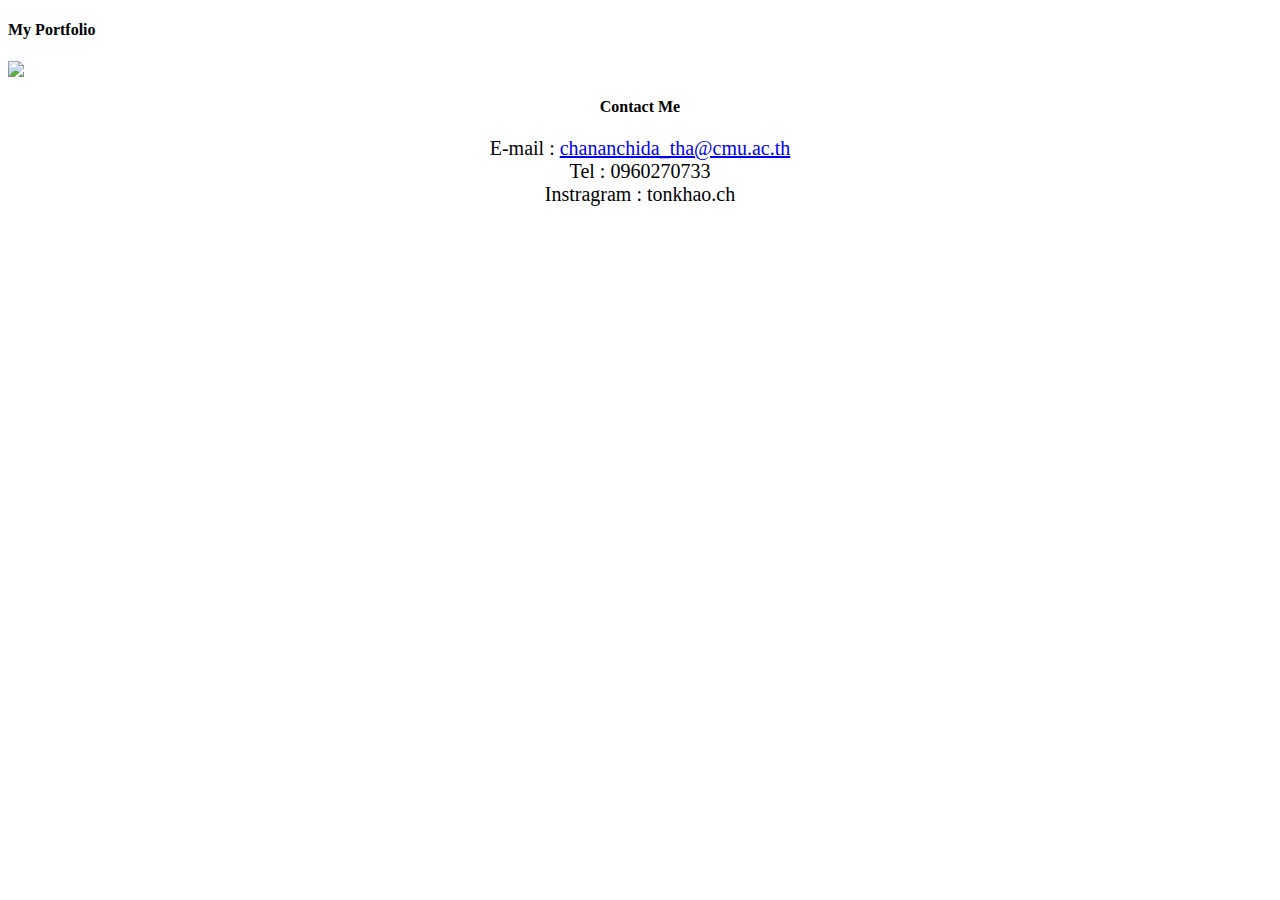
==== contact.html @ 214672da "okay" ====
<!DOCTYPE html>
<html lang="en">
  <head>
    <meta charset="UTF-8" />
    <meta http-equiv="X-UA-Compatible" content="IE=edge" />
    <meta name="viewport" content="width=>, initial-scale=1.0" />
    <title>Tonkhao's port</title>
  </head>
  <body>
    <h4>My Portfolio</h4>
    <img
      src="https://scontent.fbkk2-4.fna.fbcdn.net/v/t39.30808-6/315415825_3434530766867633_8289805486089514071_n.jpg?_nc_cat=105&ccb=1-7&_nc_sid=09cbfe&_nc_eui2=AeGwRLvl08n55kXQWYF1hPD64o4_1eUkxJHijj_V5STEkVPihl_eYkkNwWnoaKvpu-Yq2GMWNK8t6TsK80TSqjYJ&_nc_ohc=_g27bcf5agoAX-dYdrb&_nc_zt=23&_nc_ht=scontent.fbkk2-4.fna&oh=00_AfBMhCyoJVwbVAgFKle2rS1Y43UR3ZAmEI4rHc-z0nj-Bg&oe=649B0CAF"
      style="margin-left: auto; display: block; margin-right: auto"
    />
    <h4 style="text-align: center">Contact Me</h4>
    <p style="text-align: center; font-size: 20px">
      E-mail :
      <a href="mailto:chananchida_tha@cmu.ac.th"> chananchida_tha@cmu.ac.th </a>
      <br />
      Tel : 0960270733 <br />
      Instragram : tonkhao.ch
    </p>
  </body>
</html>
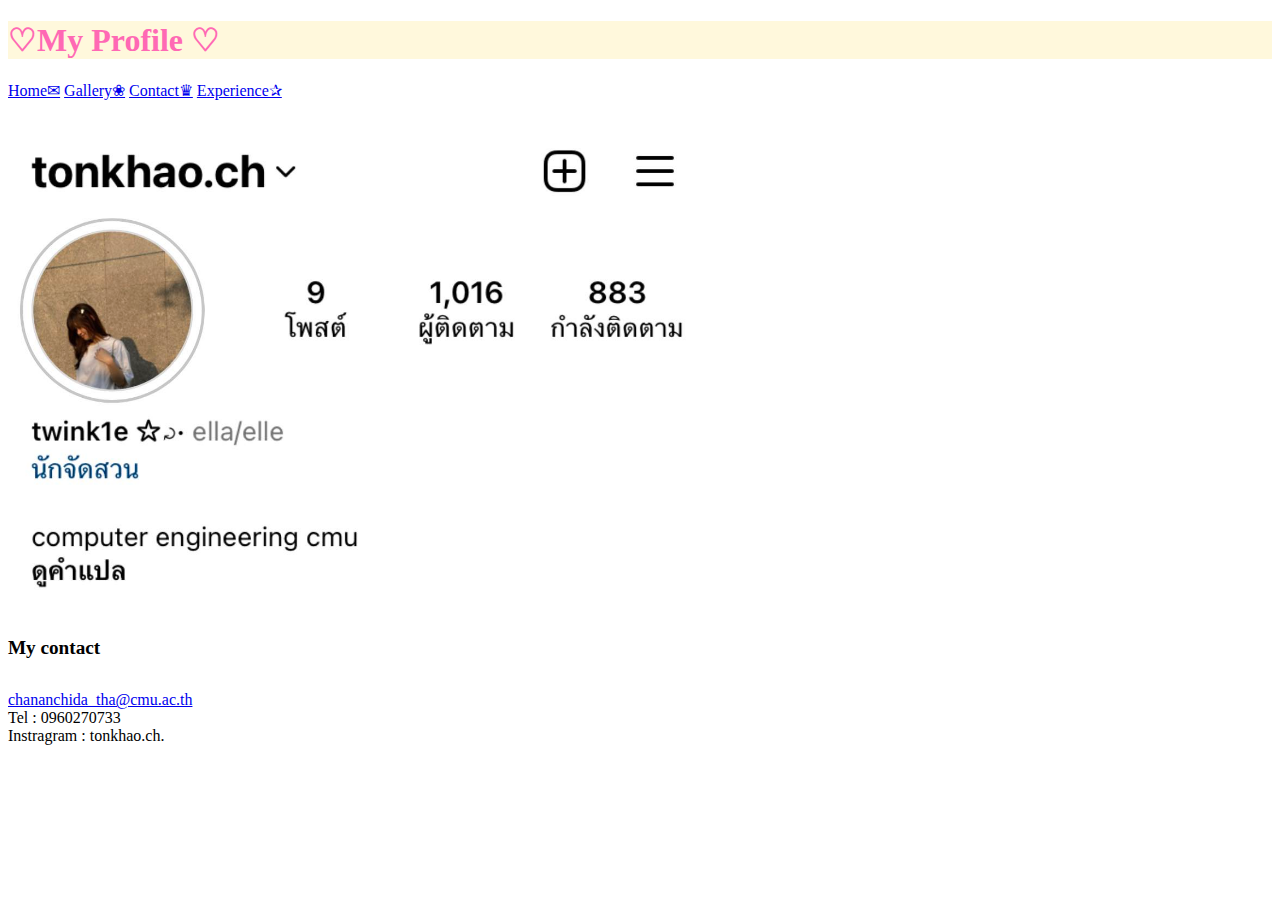
==== commit 1557c3d0: "okaayy" ====
--- a/contact.html
+++ b/contact.html
@@ -4,21 +4,37 @@
     <meta charset="UTF-8" />
     <meta http-equiv="X-UA-Compatible" content="IE=edge" />
     <meta name="viewport" content="width=>, initial-scale=1.0" />
+    <link href="https://cdn.jsdelivr.net/npm/bootstrap@5.0.2/dist/css/bootstrap.min.css" rel="stylesheet" integrity="sha384-EVSTQN3/azprG1Anm3QDgpJLIm9Nao0Yz1ztcQTwFspd3yD65VohhpuuCOmLASjC" crossorigin="anonymous">
+    <script src="https://cdn.jsdelivr.net/npm/bootstrap@5.0.2/dist/js/bootstrap.bundle.min.js" integrity="sha384-MrcW6ZMFYlzcLA8Nl+NtUVF0sA7MsXsP1UyJoMp4YLEuNSfAP+JcXn/tWtIaxVXM" crossorigin="anonymous"></script>
+
+    <link rel="stylesheet" href="style.css" />
     <title>Tonkhao's port</title>
   </head>
   <body>
-    <h4>My Portfolio</h4>
-    <img
-      src="https://scontent.fbkk2-4.fna.fbcdn.net/v/t39.30808-6/315415825_3434530766867633_8289805486089514071_n.jpg?_nc_cat=105&ccb=1-7&_nc_sid=09cbfe&_nc_eui2=AeGwRLvl08n55kXQWYF1hPD64o4_1eUkxJHijj_V5STEkVPihl_eYkkNwWnoaKvpu-Yq2GMWNK8t6TsK80TSqjYJ&_nc_ohc=_g27bcf5agoAX-dYdrb&_nc_zt=23&_nc_ht=scontent.fbkk2-4.fna&oh=00_AfBMhCyoJVwbVAgFKle2rS1Y43UR3ZAmEI4rHc-z0nj-Bg&oe=649B0CAF"
-      style="margin-left: auto; display: block; margin-right: auto"
-    />
-    <h4 style="text-align: center">Contact Me</h4>
-    <p style="text-align: center; font-size: 20px">
-      E-mail :
-      <a href="mailto:chananchida_tha@cmu.ac.th"> chananchida_tha@cmu.ac.th </a>
-      <br />
-      Tel : 0960270733 <br />
-      Instragram : tonkhao.ch
-    </p>
+    <div
+      class="d-flex border-bottom gap-3 align-items-center p-2 px-4 bg-primary text-pink"
+    >
+    <h1 class="">♡My Profile ♡</h1>  
+      <a href="index.html"class="text-white d-none d-sm-block">Home✉</a>
+      <a href="gallery.html" class="text-white d-none d-sm-block">Gallery❀</a>
+      <a href="contact.html" class="text-white d-none d-sm-block">Contact♛</a>
+      <a href="exper.html" class="me-auto text-white d-none d-sm-block">Experience✰</a> </div>
+   
+      <div class="card mb-3">
+        <img src="picture/cc.jpg" style="max-width: 700px " class="card-img-top" alt="..." />
+        <div class="card-body">
+          <h5 class="card-title">My contact</h5>
+          <p class="card-text">
+            <a href="mailto:chananchida_tha@cmu.ac.th">
+              chananchida_tha@cmu.ac.th
+            </a>
+            <br />
+            Tel : 0960270733 <br />
+            Instragram : tonkhao.ch.
+          </p>
+          <p class="card-text"><small class="text-muted"></small></p>
+        </div>
+      </div>
+    </div>
   </body>
 </html>
--- a/style.css
+++ b/style.css
@@ -0,0 +1,60 @@
+h3 {
+  text-align: center;
+  color: salmon;
+}
+
+h1 {
+  background-color: cornsilk;
+  color: hotpink;
+  text-align: justify;
+  font-weight: bolder;
+  font-size: xx-large;
+}
+.skill-container {
+  border: 2px solid pink;
+  border-radius: 5px;
+  width: 600px;
+  margin-left: auto;
+  margin-right: auto;
+  padding: 16px;
+  margin-bottom: 8px;
+}
+
+.img {
+  width: 200px;
+  height: 200px;
+  border-radius: 50%;
+  text-align: left;
+}
+
+.borderss {
+  border: 2px solid palevioletred;
+  border-radius: 5px;
+  width: 400px;
+  margin-left: auto;
+  margin-right: auto;
+  padding: 16px;
+  margin-bottom: 8px;
+}
+h5 {
+  font-size: larger;
+}
+
+h6 {
+  font-weight: bold;
+  font-size: larger;
+}
+.flex-container {
+  display: flex;
+  flex-direction: column;
+  background-color: cornsilk;
+}
+
+.flex-container {
+  background-color: cornsilk;
+  width: 500px;
+  margin: 100px;
+  text-align: center;
+  line-height: 100px;
+  font-size: 30px;
+}
